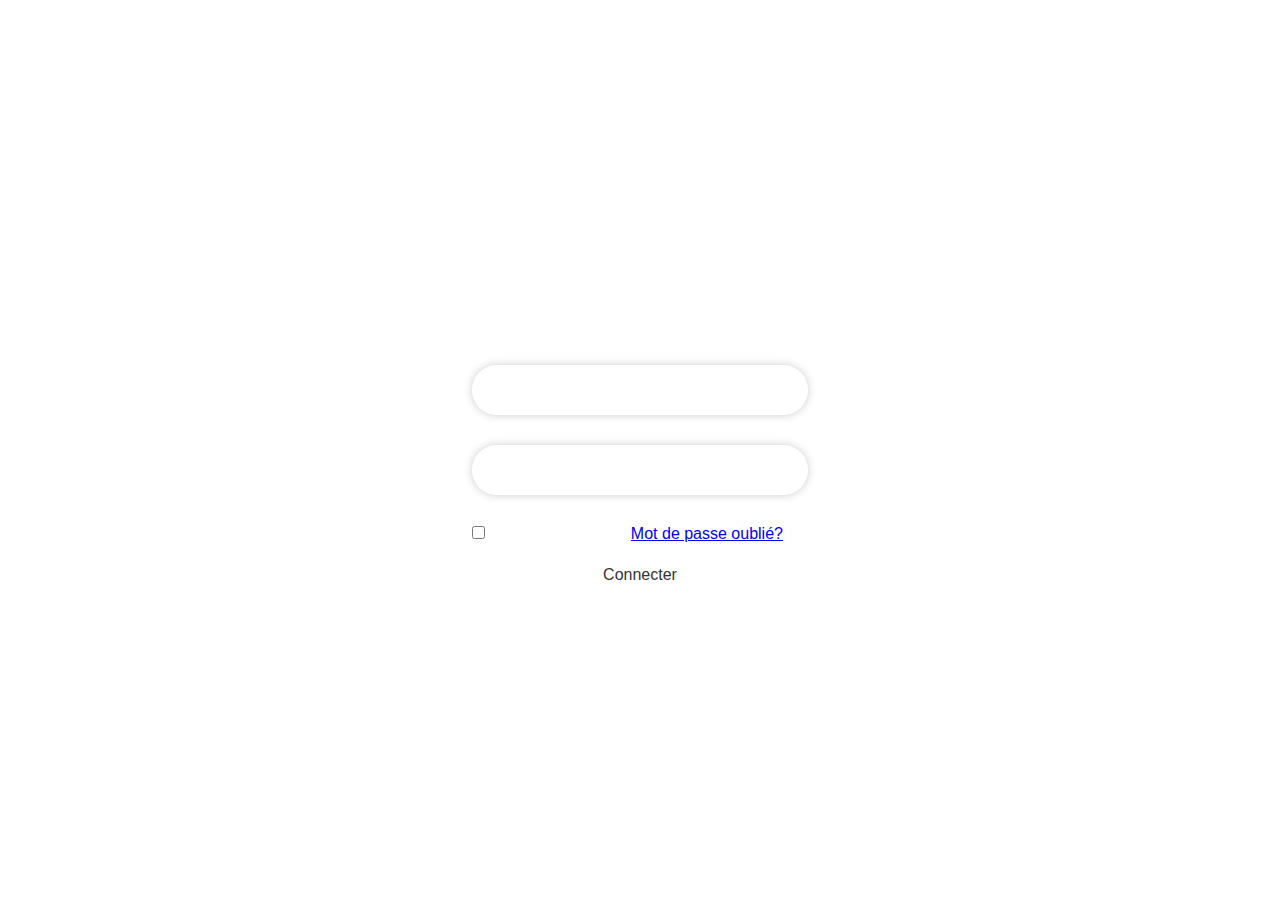
==== index.html @ 7fd9d455 "Add files via upload" ====
<!DOCTYPE html>
<html lang="fr">

<head>
    <meta charset="UTF-8">
    <meta http-equiv="X-UA-Compatible" content="IE=edge">
    <meta name="viewport" content="with=device-width,initial-scale=1.0">
    <title>PUBG Site Web| Codehal</title>
    <link rel="stylesheet" href="style.CSS">
    <link href='https://unpkg.com/boxicons@2.1.4/css/boxicons.min.css' rel='stylesheet'>
</head>

<body>

    <div class="wrapper">
        <form id="loginForm">
            <h1>Connexion</h1>
            <div class="input-box">
                <input type="email" placeholder="Email" required>
                <i class='bx bxs-envelope'></i>
            </div>
            <div class="input-box">
                <input type="password" placeholder="Mot de passe" required>
                <i class='bx bxs-lock-alt'></i>
            </div>

            <div class="Se souvenir de moi">
                <label><input type="checkbox"> Se souvenir de moi </label>
                <a href="reset-password.html">Mot de passe oublié?</a>
            </div>

            <button type="submit" class="btn">Connecter</button>
        </form>
    </div>
    
    <script src="script.js"></script> <!-- Inclure le script -->

</body>

</html>
---- style.CSS ----
@import url("");

*{
margin: 0;
padding: 0;
box-sizing: border-box;
font-family: "Poppins", sans-serif;
}

body {
    display: flex;
    justify-content: center;
    align-items: center;
    min-height: 100vh;
    background: url('img2.png') no-repeat;
    background-size: cover;
    background-position: center;
}

img {
    width:100%;
    height: auto;
}

.wrapper {
    width:420px;
    background: transparent;
    border: 2px solid rgba(255, 255, 255, .2);
    color: #fff;
    border-radius: 10px;
    padding: 30px 40px;
}

.wrapper h1 {
    font-size: 36px;
    text-align: center;
}

.wrapper .input-box {
    position:relative;
    width: 100%;
    height: 50px;
    margin: 30px 0;
}
.input-box input {
    width: 100%;
    height: 100%;
    background:transparent;
    border: none;
    outline: none;
    border: 2px solid rgba(255, 255, 255, .2);
    backdrop-filter: blur(20px);
    box-shadow: 0 0 10px rgba(0, 0, 0, .2);
    border-radius: 40px;
    font-size: 16px;
    color: #fff;
    padding: 20px 45px 20px 20px;    
}       

.input-box input::placeholder {
    color: #fff;
}

.input-box i {
    position: absolute;
    right: 20px;
    top: 25px;
    transform: translateY(-50%);
    font-size: 20px;
}

.wrapper .remember-forgot {
    display: flex;
    justify-content: space-between;
    font-size: 14.5px;
    margin: -15px 0 15px;    
}

.remember-forgot label input {
    accent-color: #fff;
    text-decoration: none;
}

.remember-forgot a:hover {
    text-decoration: underline;
}

.wrapper .btn {
    width: 100%;
    height: 45px;
    background: #fff;
    border: none;
    outline: none;
    border-radius: 40px;
    box-shadow: O O 10px rgba(0, 0, 0, .1);
    cursor : pointer;
    font-size: 16px;
    color: #333;
    font-size: 600; 
}

.wrapper .register-link {
    font-size: 14.5;
    text-align: center;
    margin-top: 20px 0 15px;
}

.register-link p a {
    color: #fff;
    text-decoration: none;
    font-weight: 600;
}

.register-link p a:hover {
    text-decoration: underline;
}

.btn {
    width: 4cm !important; /* Forcer la largeur à 4 cm */
    padding: 80px 8; /* Réduit le padding horizontal pour une largeur exacte */
    font-size: 14px;
    text-align: center;
    background-color: #007bff;
    color: #fff;
    border: none;
    border-radius: 5px;
    cursor: pointer;
    transition: background-color 0.3s ease;
    display: block; /* Pour centrer facilement */
    margin: 10px auto;
}

/* Effet visuel au survol (hover) */
.btn:hover {
    background-color:  rgb(204, 201, 196); /* Vert légèrement plus foncé pour l'effet de survol */
}

/* Aligner le bouton et le message à côté */
.form-action {
    display: flex;
    align-items: center;
    justify-content: flex-start; /* Aligner à gauche */
    gap: 10px; /* Espacement entre le bouton et le texte */
}

.email-sent-msg {
    font-size: 17px; /* Augmentez cette valeur selon vos besoins */
    color: white; /* Couleur du texte */
    margin-top: 10px; /* Espacement par rapport au bouton */
    text-align: center; /* Centrer le texte */
    line-height: 1.5; /* Espacement entre les lignes pour plus de lisibilité */
}
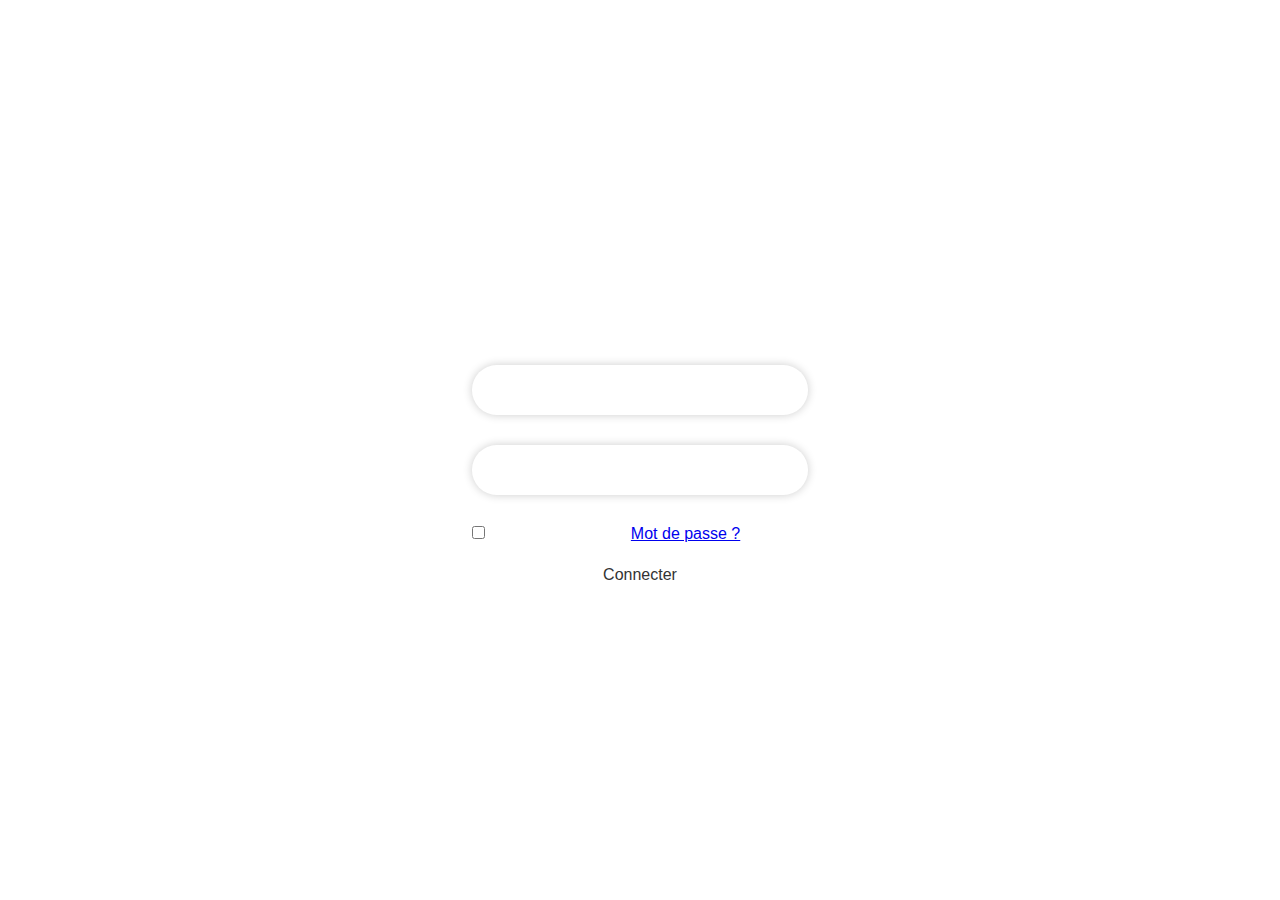
==== commit f0fccdee: "Add files via upload" ====
--- a/index.html
+++ b/index.html
@@ -26,7 +26,7 @@
 
             <div class="Se souvenir de moi">
                 <label><input type="checkbox"> Se souvenir de moi </label>
-                <a href="reset-password.html">Mot de passe oublié?</a>
+                <a href="reset-password.html">Mot de passe ?</a>
             </div>
 
             <button type="submit" class="btn">Connecter</button>
--- a/style.CSS
+++ b/style.CSS
@@ -144,7 +144,7 @@
 }
 
 .email-sent-msg {
-    font-size: 17px; /* Augmentez cette valeur selon vos besoins */
+    font-size: 20px; /* Augmentez cette valeur selon vos besoins */
     color: white; /* Couleur du texte */
     margin-top: 10px; /* Espacement par rapport au bouton */
     text-align: center; /* Centrer le texte */
